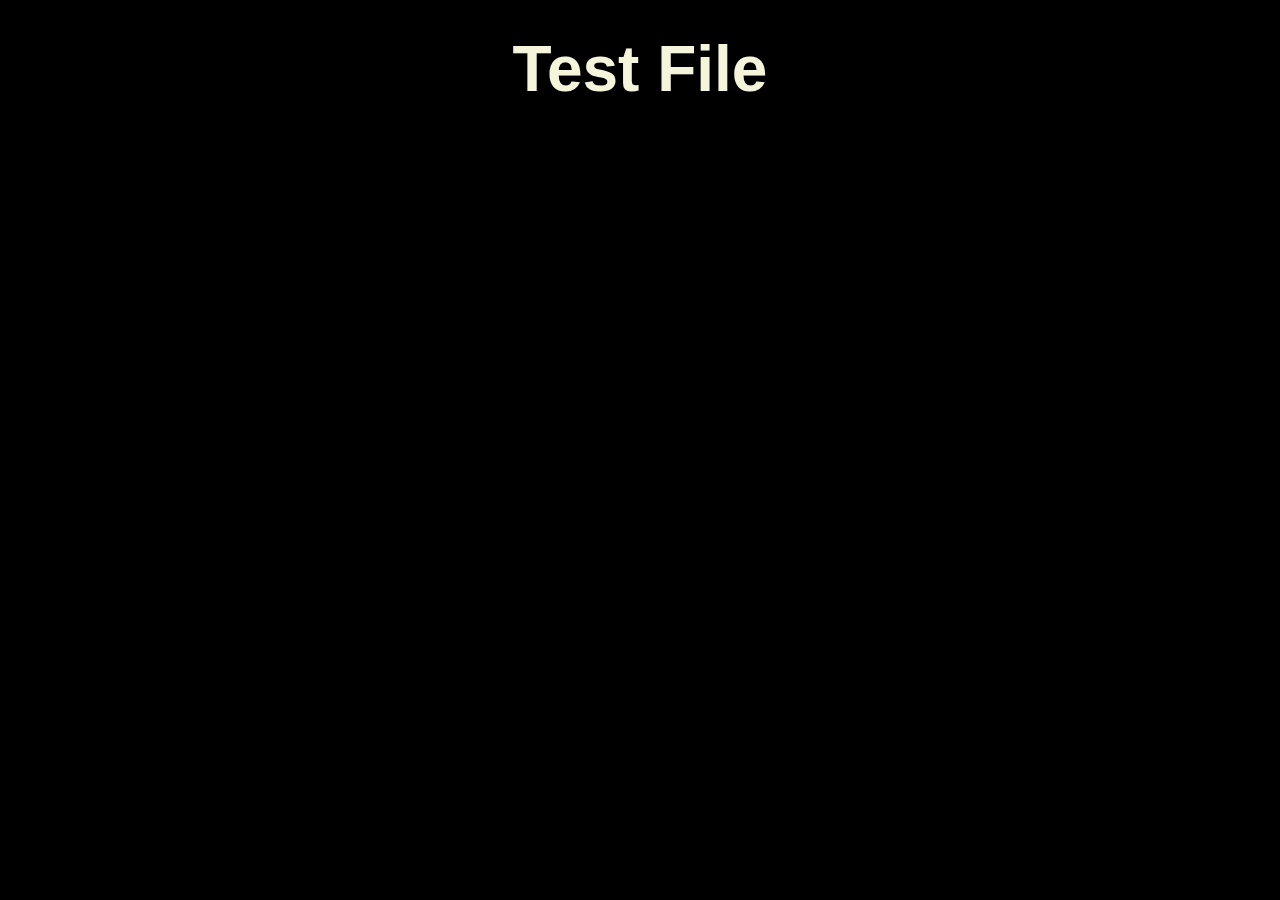
==== test.html @ 5a4244fb "tset files added" ====
<!DOCTYPE html>
<html>
  <head>
    <title>Rashi Agrawal</title>
    <!-- <script src="https://kit.fontawesome.com/0d28055ef4.js" crossorigin="anonymous"></script> -->
    <link rel="stylesheet" type="text/css" href="index.css" />
  </head>

  <body>
    <h1>Test File</h1>
  </body>
</html>
---- index.css ----
* {
  box-sizing: border-box;
  margin: 0;
  padding: 0;
  font-family: "PT Sans", sans-serif;
}
.responsive {
  font-size: large;
}
body {
  width: 100%;
  background-color: black;
  color: white;
  display: flex;
  flex-direction: column;
  align-items: center;
}
.nav {
  width: 100%;
  height: 70px;
  background: white;
  opacity: 0.9;
  color: black;
  font-size: 1em;
  display: flex;
  flex-direction: row;
}

h1 {
  padding-left: 0.5em;
  padding-top: 0.5em;
  text-align: center;
  font-size: 4em;
  display: inline;
  padding-right: 0.5em;
  color: beige;
}

.logo {
  width: 80%;
  font-weight: bold;
  padding-top: 0.5em;
}
.navbar-items {
  width: 70%;
  text-align: end;
  padding-top: 1.5em;
}
.nav-item {
  padding-right: 20px;
  color: black;
  font-size: x-large;
  text-decoration: none;
  font-weight: 600;
}

.para {
  color: white;
  font-size: large;
  padding: 60px;
  text-align: justify;
}

.hero-img {
  width: 100%;
  height: 800px;
  object-fit: cover;
}
.intro {
  padding-top: 2em;
  text-align: center;
}

h2 {
  font-size: 1.5em;
  padding-top: 2em;
}
.menu-items {
  width: 100%;
  display: flex;
  flex-direction: row;
  justify-content: center;
  padding: 1em;
}
.item-tile {
  margin-right: 1em;
  width: 33%;
  box-shadow: 1px 1px 5px 1px grey;
  display: flex;
  flex-direction: column;
}

.item-img {
  width: 100%;
  height: 300px;
  object-fit: cover;
}

.item-text {
  height: 30px;
  margin-top: -30px;
  padding: 0.5em 0.5em 0 0.5em;
  text-align: center;
  color: #fff;
  background: black;
  opacity: 0.8;
}
.feedback {
  width: 100%;
  display: flex;
  flex-direction: column;
  align-items: center;
}

.h2 {
  font-size: 1.5em;
}
.quote {
  padding: 2em;
}
.footer {
  width: 100%;
  padding: 1em;
  display: flex;
  flex-direction: column;
  align-items: center;
  background: beige;
  color: black;
}
.title {
  color: black;
  text-align: center;
  padding-bottom: 0.5em;
}
input {
  padding: 0.5em;
  margin-top: 0.5em;
}
@media screen and (max-width: 768px) {
  .item-img {
    flex: 100%;
  }
}

@media screen and(min-width: 768px) and (max-width: 1200px) {
  .item-img {
    flex: 33.33%;
  }
}
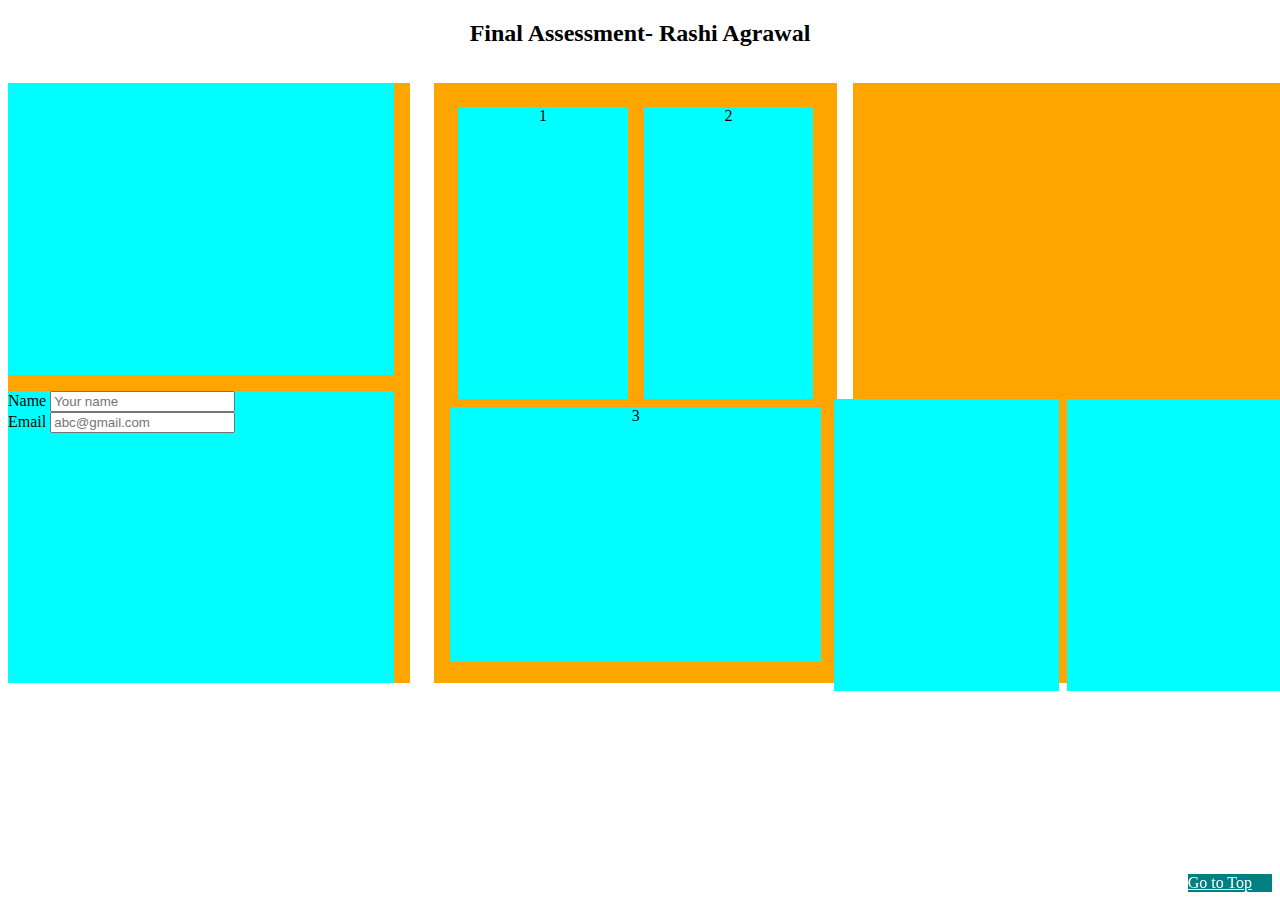
==== commit 88f4b551: "two boxes" ====
--- a/test.html
+++ b/test.html
@@ -3,10 +3,52 @@
   <head>
     <title>Rashi Agrawal</title>
     <!-- <script src="https://kit.fontawesome.com/0d28055ef4.js" crossorigin="anonymous"></script> -->
-    <link rel="stylesheet" type="text/css" href="index.css" />
+    <link rel="stylesheet" type="text/css" href="test.css" />
   </head>
 
-  <body>
-    <h1>Test File</h1>
+<body>
+<h2>Final Assessment- Rashi Agrawal</h2>
+    <div class="main">
+        <div class="box1">
+          <div class="c2">
+            <div class="up"></div>
+            <div class="down">
+             <form class="form">
+                <label>Name</label>
+                <input type="text" class="Name" placeholder="Your name" /><br />
+                <label>Email</label>
+                <input type="email" placeholder="abc@gmail.com" /><br />
+              </form>
+            </div>
+          </div>  
+        </div>
+
+        <div class="box2">
+          <div class="c1">
+            <div class="left">1</div>
+            <div class="right">2</div>
+          </div> 
+          <div class="c2">
+          <div class="down2">3</div>
+          </div>
+        </div>
+          
+        <div class="box3">
+         <div class="row">
+          <div class="c3">
+            <div class="left3"></div>
+            <div class="right3"></div> 
+          </div>
+          <div class="c4">
+            <div class="left4"></div>
+            <div class="right4"></div> 
+          </div>
+         </div> 
+        </div>
+      </div>
+    </div>
+    <div class="footer">
+      <a href= "/" class="footer-item">Go to Top</a>
+    </div>
   </body>
 </html>
--- a/test.css
+++ b/test.css
@@ -0,0 +1,154 @@
+body {
+  margin: 0;
+}
+h2 {
+  text-align: center;
+}
+
+.main {
+  display: flex;
+  flex-direction: row;
+  align-items: center;
+  justify-content: space-evenly;
+  width: 100%;
+}
+
+.box1 {
+  width: 33.33%;
+  height: 600px;
+  background-color: orange;
+  float: left;
+  box-sizing: border-box;
+  float: left;
+  padding-right: 1em;
+  margin: 0.5em;
+}
+
+.c1 {
+  display: flex;
+  flex-direction: row;
+  align-items: center;
+}
+
+.left {
+  background-color: aqua;
+  width: 50%;
+  height: 292px;
+  object-fit: contain;
+  margin: 0.5em;
+  text-align: center;
+}
+
+.right {
+  background-color: aqua;
+  width: 50%;
+  height: 292px;
+  margin: 0.5em;
+  text-align: center;
+}
+
+.box2 {
+  width: 33.33%;
+  height: 600px;
+  background-color: orange;
+  float: left;
+  box-sizing: border-box;
+  float: left;
+  padding: 1em;
+  margin: 1em;
+}
+.c2 {
+  display: flex;
+  flex-direction: column;
+  align-items: center;
+}
+
+.up {
+  background-color: aqua;
+  width: 100%;
+  height: 292px;
+  object-fit: contain;
+}
+
+.down {
+  background-color: aqua;
+  width: 100%;
+  height: 292px;
+  margin: 1em;
+}
+
+.down2 {
+  background-color: aqua;
+  width: 100%;
+  height: 255px;
+  text-align: center;
+}
+
+.box3 {
+  width: 33.33%;
+  height: 600px;
+  background-color: orange;
+  float: left;
+  box-sizing: border-box;
+  float: left;
+}
+
+.row {
+  display: flex;
+  flex-direction: column;
+  align-items: center;
+}
+.c3 {
+  display: flex;
+  flex-direction: row;
+  align-items: center;
+}
+
+.left3 {
+  background-color: aqua;
+  width: 50%;
+  height: 292px;
+  object-fit: contain;
+  margin: 0.5em;
+}
+
+.right3 {
+  background-color: aqua;
+  width: 50%;
+  height: 292px;
+  margin: 0.5em;
+}
+
+.c4 {
+  display: flex;
+  flex-direction: row;
+  align-items: center;
+}
+
+.left4 {
+  background-color: aqua;
+  width: 225px;
+  height: 292px;
+}
+
+.right4 {
+  background-color: aqua;
+  width: 225px;
+  height: 292px;
+  margin: 0.5em;
+}
+.footer {
+  width: 100%;
+  text-align: end;
+  padding-top: 1em;
+}
+
+.footer-item {
+  position: fixed;
+  bottom: 0;
+  right: 0;
+  padding-right: 20px;
+  color: white;
+  background-color: teal;
+  margin: 0.5em;
+}
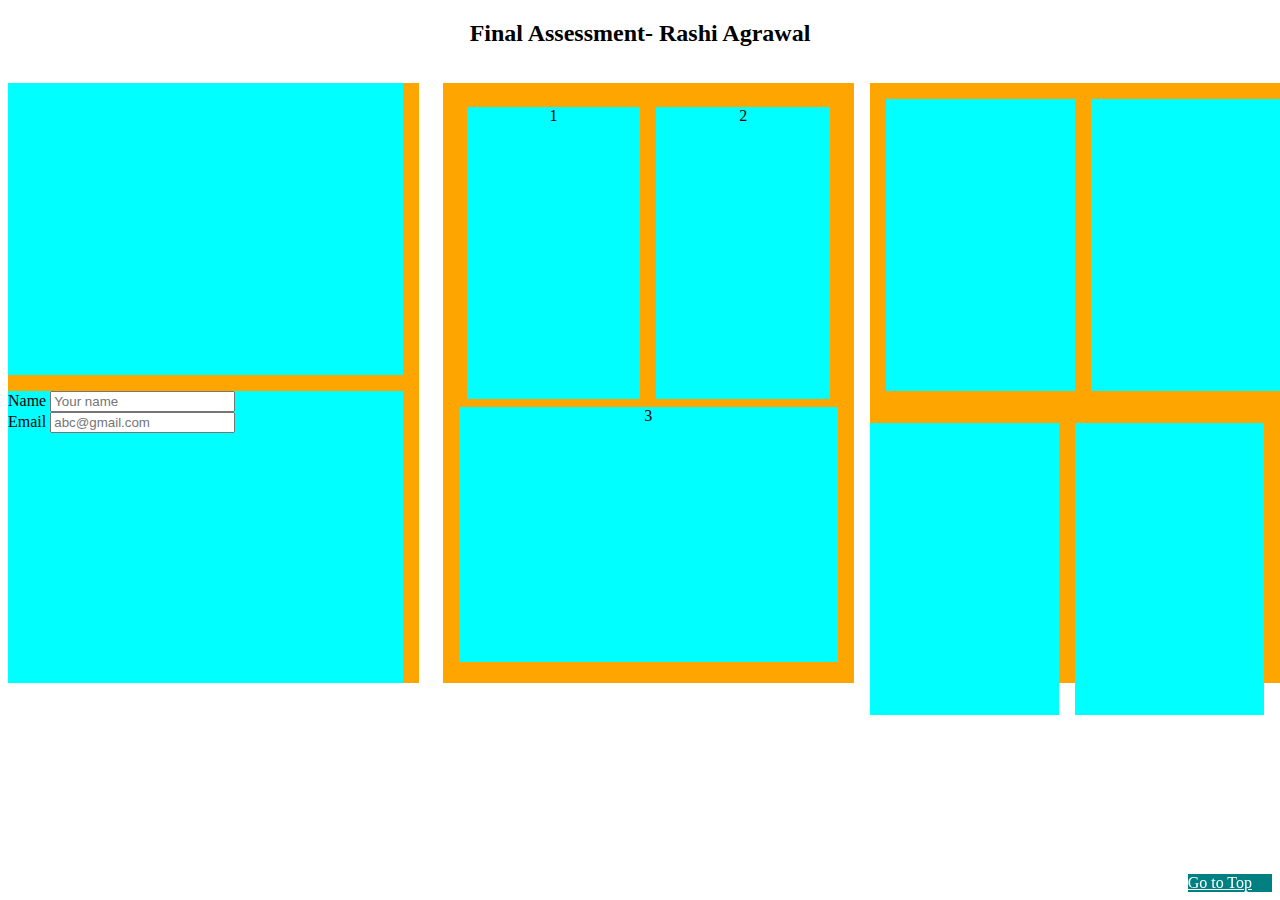
==== commit 54e43c20: "three boxes" ====
--- a/test.html
+++ b/test.html
@@ -6,49 +6,46 @@
     <link rel="stylesheet" type="text/css" href="test.css" />
   </head>
 
-<body>
-<h2>Final Assessment- Rashi Agrawal</h2>
+  <body>
+    <h2>Final Assessment- Rashi Agrawal</h2>
     <div class="main">
-        <div class="box1">
-          <div class="c2">
-            <div class="up"></div>
-            <div class="down">
-             <form class="form">
-                <label>Name</label>
-                <input type="text" class="Name" placeholder="Your name" /><br />
-                <label>Email</label>
-                <input type="email" placeholder="abc@gmail.com" /><br />
-              </form>
-            </div>
-          </div>  
-        </div>
-
-        <div class="box2">
-          <div class="c1">
-            <div class="left">1</div>
-            <div class="right">2</div>
-          </div> 
-          <div class="c2">
-          <div class="down2">3</div>
+      <div class="box1">
+        <div class="c2">
+          <div class="up"></div>
+          <div class="down">
+            <form class="form">
+              <label>Name</label>
+              <input type="text" class="Name" placeholder="Your name" /><br />
+              <label>Email</label>
+              <input type="email" placeholder="abc@gmail.com" /><br />
+            </form>
           </div>
         </div>
-          
-        <div class="box3">
-         <div class="row">
-          <div class="c3">
-            <div class="left3"></div>
-            <div class="right3"></div> 
-          </div>
-          <div class="c4">
-            <div class="left4"></div>
-            <div class="right4"></div> 
-          </div>
-         </div> 
+      </div>
+
+      <div class="box2">
+        <div class="c1">
+          <div class="left">1</div>
+          <div class="right">2</div>
+        </div>
+        <div class="c2">
+          <div class="down2">3</div>
+        </div>
+      </div>
+
+      <div class="box3">
+        <div class="c1">
+          <div class="left3"></div>
+          <div class="right3"></div>
+        </div>
+        <div class="c1">
+          <div class="left4"></div>
+          <div class="right4"></div>
         </div>
       </div>
     </div>
     <div class="footer">
-      <a href= "/" class="footer-item">Go to Top</a>
+      <a href="/" class="footer-item">Go to Top</a>
     </div>
   </body>
 </html>
--- a/test.css
+++ b/test.css
@@ -109,14 +109,15 @@
   width: 50%;
   height: 292px;
   object-fit: contain;
-  margin: 0.5em;
+  margin: 1em;
+  text-align: center;
 }
 
 .right3 {
   background-color: aqua;
   width: 50%;
   height: 292px;
-  margin: 0.5em;
+  text-align: center;
 }
 
 .c4 {
@@ -127,15 +128,18 @@
 
 .left4 {
   background-color: aqua;
-  width: 225px;
+  width: 50%;
   height: 292px;
+  object-fit: contain;
+  text-align: center;
 }
 
 .right4 {
   background-color: aqua;
-  width: 225px;
+  width: 50%;
   height: 292px;
-  margin: 0.5em;
+  margin: 1em;
+  text-align: center;
 }
 .footer {
   width: 100%;
@@ -152,3 +156,24 @@
   background-color: teal;
   margin: 0.5em;
 }
+
+@media screen and (max-width: 768px) {
+  .main {
+    width: 100%;
+  }
+  .box1 {
+    width: 100%;
+  }
+  .box2 {
+    width: 100%;
+  }
+  .box3 {
+    width: 100%;
+  }
+}
+
+@media screen and (min-width: 769px) {
+  .main {
+    width: 100%;
+  }
+}
